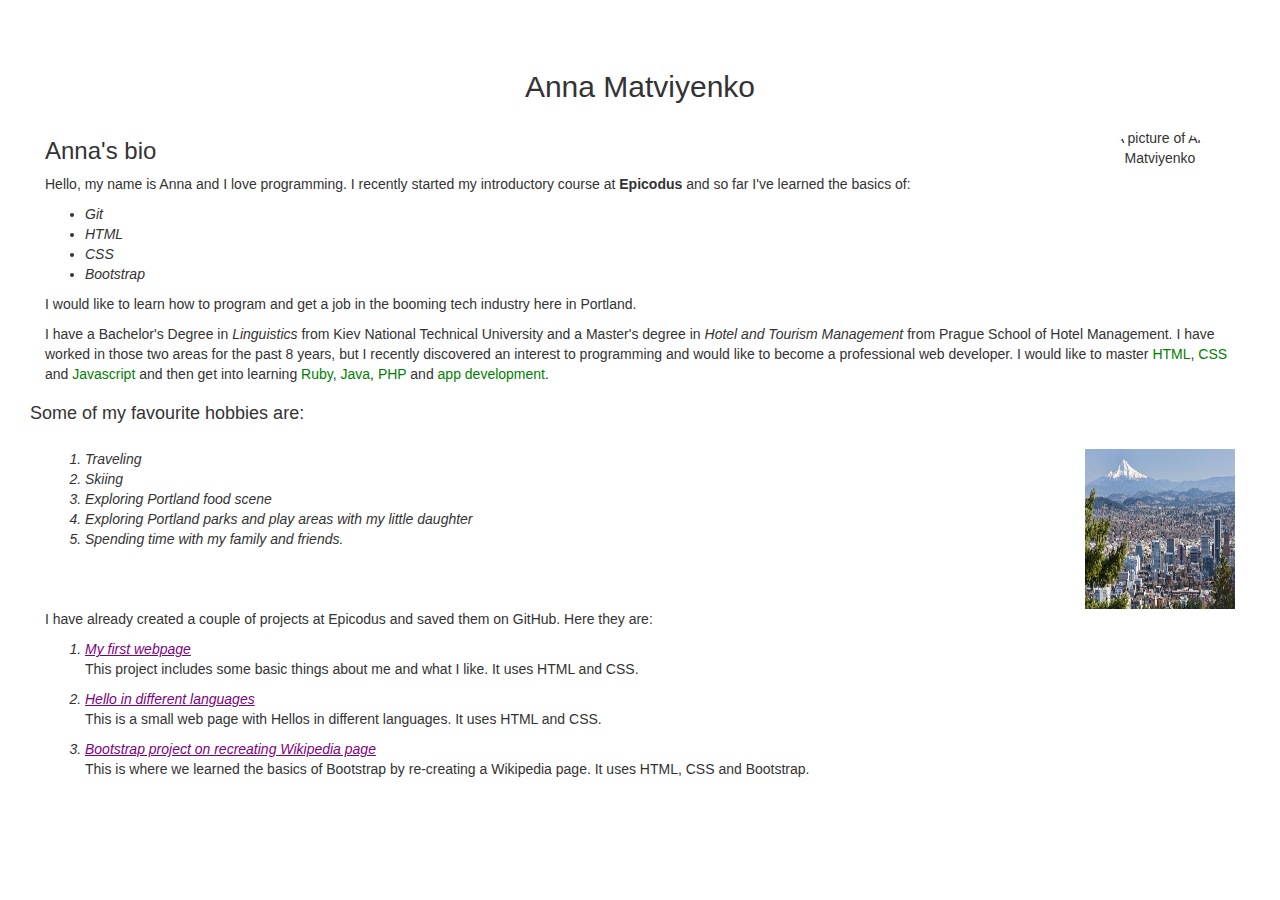
==== index.html @ 52d09afb "Change name to index.html, add cascading to css, correct indentation" ====
<!DOCTYPE html>
<html>
	<head>
		<title>Anna's programming portfolio</title>
		<link href="css/bootstrap.css" rel="stylesheet" type="text/css" media="all">
		<link href="css/styles.css" rel="stylesheet" type="text/css">
	</head>
		<body>
			<div class="header">
			<h1>Anna Matviyenko</h1>
			<img src="img.jpg" alt="A picture of Anna Matviyenko" class="img-circle">
			</div>
			<h3>Anna's bio</h3>
			<p>Hello, my name is Anna and I love programming. I recently started my introductory course at <strong>Epicodus</strong> and so far I've learned the basics of:
			</p>
				<ul>
					<li>Git</li>
					<li>HTML</li>
					<li>CSS</li>
					<li>Bootstrap</li>
				</ul>
				<p>I would like to learn how to program and get a job in the booming tech industry here in Portland.</p>
				<p>I have a Bachelor's Degree in <em>Linguistics</em> from Kiev National Technical University and a Master's degree in <em>Hotel and Tourism Management</em> from Prague School of Hotel Management. I have worked in those two areas for the past 8 years, but I recently discovered an interest to programming and would like to become a professional web developer. I would like to master <span class="language">HTML</span>, <span class="language">CSS</span> and <span class="language">Javascript</span> and then get into learning <span class="language">Ruby</span>, <span class="language">Java</span>, <span class="language">PHP</span> and <span class="language">app development</span>.</p>
				<div class="row">
					<h4>Some of my favourite hobbies are:</h4>
					<div class="col-md-6">
						<ol>
							<li>Traveling</li>
							<li>Skiing</li>
							<li>Exploring Portland food scene</li>
							<li>Exploring Portland parks and play areas with my little daughter</li>
							<li>Spending time with my family and friends.</li>
						</ol>
					</div>
					<div class="col-md-6" id="Portlandpic"><img src="Portland.jpg" alt="A picture of Portland"></div>
					</div>
						<p>I have already created a couple of projects at Epicodus and saved them on GitHub. Here they are:</p>
						<div id="projects">
							<ol>
								<li><a href="https://github.com/Annaspeciale/my-first-webpage/tree/master">My first webpage</a></li>
								<p>This project includes some basic things about me and what I like. It uses HTML and CSS.</p>
								<li><a href="https://github.com/Annaspeciale/hello-world.html">Hello in different languages</a></li>
								<p>This is a small web page with Hellos in different languages. It uses HTML and CSS.</p>
								<li><a href="https://github.com/Annaspeciale/Bootstrap-project_Wikipedia">Bootstrap project on recreating Wikipedia page</a>
								</li>
								<p>This is where we learned the basics of Bootstrap by re-creating a Wikipedia page. It uses HTML, CSS and Bootstrap.</p>
							</ol>
						</div>
		</body>
</html>
---- css/styles.css ----
img {
	width: 150px;
	height: 160px;
	float: right;
}

h1 {
	font-size: 30px;
	font-weight: 200;
	margin: 10px;
	padding: 15px;
	}

.header {
	text-align: center;
}


a {
	color: purple;
	font-style: italic;
	text-decoration: underline;
}

body {
	margin: 20px;
	padding: 25px;
}

h2 {
	font-size: 200px;
}

.col-md-6 {
	padding-top: 15px;
}

.language {
	color: green;
} 

ol li {
	font-style: italic;
	}

ul li {
	font-style: italic;
}
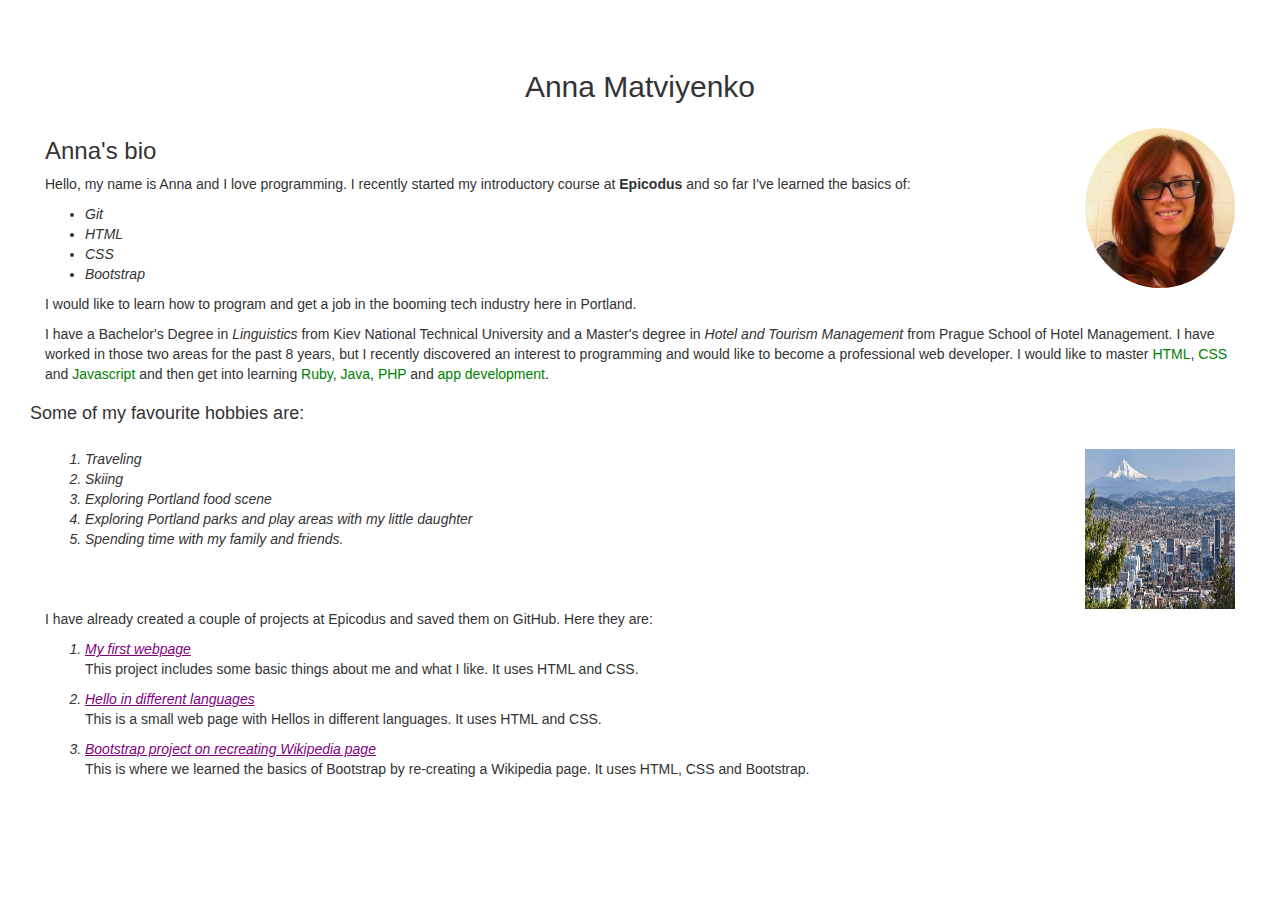
==== commit 519aceda: "Change img.jpg to img.JPG" ====
--- a/index.html
+++ b/index.html
@@ -8,7 +8,7 @@
 		<body>
 			<div class="header">
 			<h1>Anna Matviyenko</h1>
-			<img src="img.jpg" alt="A picture of Anna Matviyenko" class="img-circle">
+			<img src="img.JPG" alt="A picture of Anna Matviyenko" class="img-circle">
 			</div>
 			<h3>Anna's bio</h3>
 			<p>Hello, my name is Anna and I love programming. I recently started my introductory course at <strong>Epicodus</strong> and so far I've learned the basics of:
